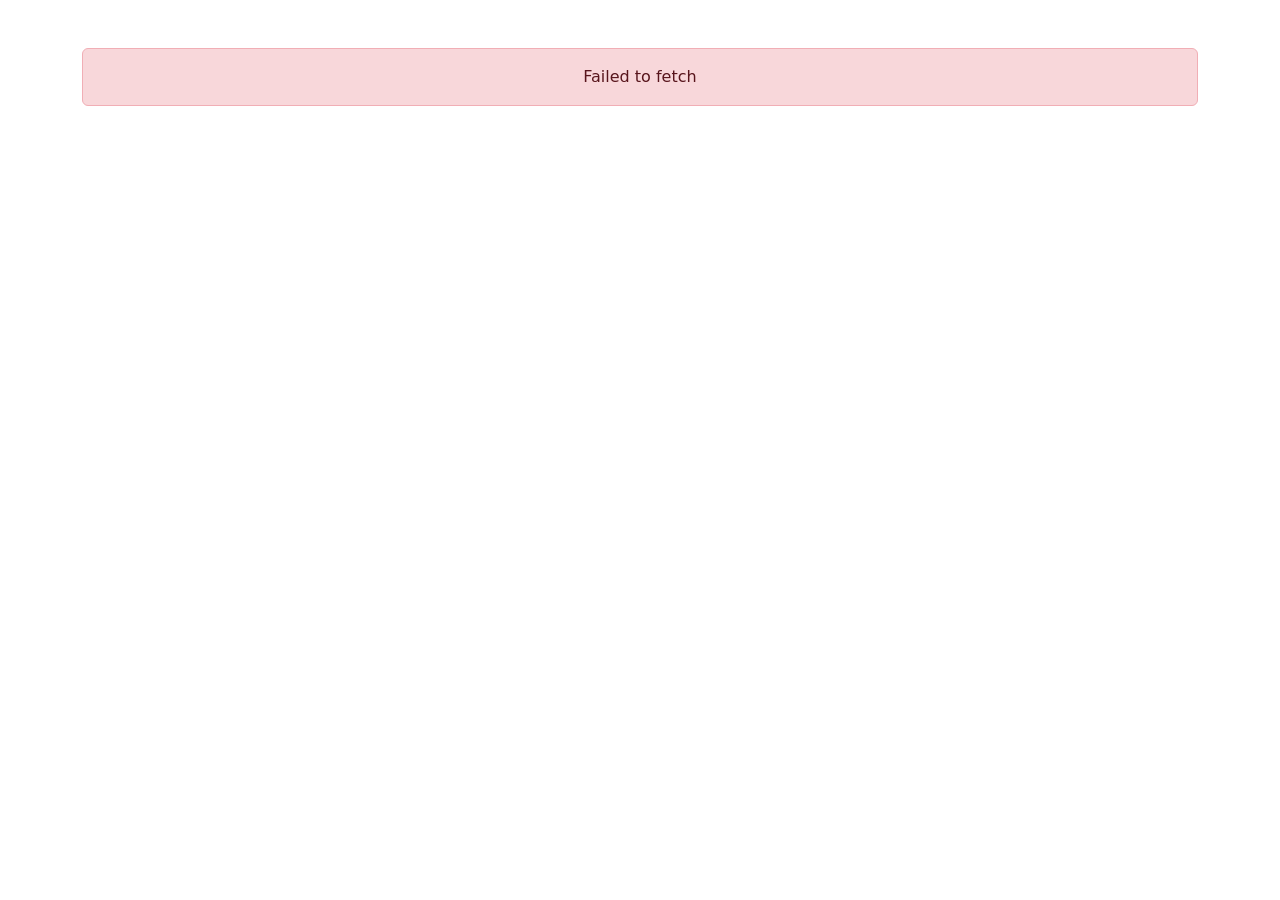
==== movie.html @ 8a9650fc "Saving changes so far" ====
<!DOCTYPE html>
<html lang="en">
<head>
    <meta charset="UTF-8">
    <title>Movie Details</title>

    <link href="https://cdn.jsdelivr.net/npm/bootstrap@5.3.7/dist/css/bootstrap.min.css" rel="stylesheet">
</head>

<body>

<div class="container py-5" id="movie-details">

    <p>Loading movie...</p>

</div>

<script src="assets/js/movie.js"></script>

</body>
</html>
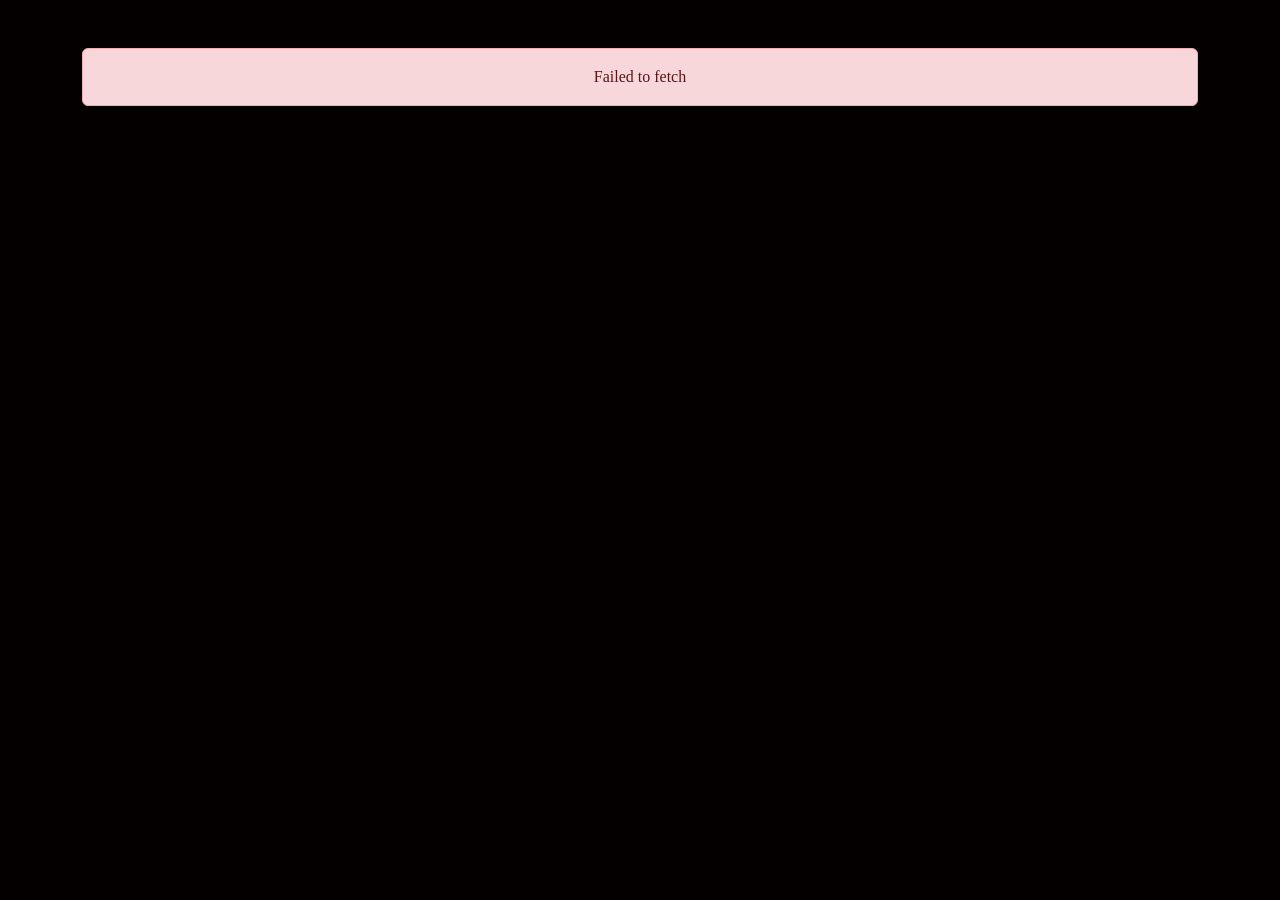
==== commit 157b55bf: "Added show characters functionality" ====
--- a/movie.html
+++ b/movie.html
@@ -5,17 +5,23 @@
     <title>Movie Details</title>
 
     <link href="https://cdn.jsdelivr.net/npm/bootstrap@5.3.7/dist/css/bootstrap.min.css" rel="stylesheet">
+    <link href="assets/css/main.css" rel="stylesheet">
 </head>
 
 <body>
 
 <div class="container py-5" id="movie-details">
+    <div class="col-12 text-center my-5">
 
-    <p>Loading movie...</p>
+        <div class="spinner-border text-success"
+                role="status">
+            <span class="visually-hidden">Loading...</span>
+        </div>
 
+    </div>
 </div>
 
 <script src="assets/js/movie.js"></script>
-
+<script src="https://cdn.jsdelivr.net/npm/bootstrap@5.3.7/dist/js/bootstrap.bundle.min.js"></script>
 </body>
 </html>
--- a/assets/css/main.css
+++ b/assets/css/main.css
@@ -0,0 +1,279 @@
+/* Global Colors - The following color variables are used throughout the website. Updating them here will change the color scheme of the entire website */
+:root { 
+  --background-color: #040000; /* Background color for the entire website, including individual sections */
+  --default-color: #f8f8f8; /* Default color used for the majority of the text content across the entire website */
+  --heading-color: #ffffff; /* Color for headings, subheadings and title throughout the website */
+  --accent-color: #e59d02; /* Accent color that represents your brand on the website. It's used for buttons, links, and other elements that need to stand out */
+  --surface-color: #191919; /* The surface color is used as a background of boxed elements within sections, such as cards, icon boxes, or other elements that require a visual separation from the global background. */
+  --contrast-color: #ffffff; /* Contrast color for text, ensuring readability against backgrounds of accent, heading, or default colors. */
+}
+
+/* Nav Menu Colors - The following color variables are used specifically for the navigation menu. They are separate from the global colors to allow for more customization options */
+:root {
+  --nav-color: #f8f8f8;  /* The default color of the main navmenu links */
+  --nav-hover-color: #e59d02; /* Applied to main navmenu links when they are hovered over or active */
+  --nav-mobile-background-color: #1b1a1a; /* Used as the background color for mobile navigation menu */
+  --nav-dropdown-background-color: #1b1a1a; /* Used as the background color for dropdown items that appear when hovering over primary navigation items */
+  --nav-dropdown-color: #f8f8f8; /* Used for navigation links of the dropdown items in the navigation menu. */
+  --nav-dropdown-hover-color: #e59d02; /* Similar to --nav-hover-color, this color is applied to dropdown navigation links when they are hovered over. */
+}
+
+/* Smooth scroll */
+:root {
+  scroll-behavior: smooth;
+}
+
+/*--------------------------------------------------------------
+# General Styling & Shared Classes
+--------------------------------------------------------------*/
+body {
+  color: var(--default-color);
+  background-color: var(--background-color);
+  font-family: var(--default-font);
+}
+
+h1,
+h2,
+h3,
+h4,
+h5,
+h6 {
+  color: var(--heading-color);
+  font-family: var(--heading-font);
+}
+
+/*--------------------------------------------------------------
+# Global Header
+--------------------------------------------------------------*/
+.header {
+  --background-color: rgba(255, 255, 255, 0);
+  color: var(--default-color);
+  background-color: var(--background-color);
+  padding: 15px 0;
+  transition: all 0.5s;
+  z-index: 997;
+}
+
+.header .logo h1 {
+  font-size: 30px;
+  margin: 0;
+  font-weight: 700;
+  color: var(--heading-color);
+}
+
+.header .btn-getstarted,
+.header .btn-getstarted:focus {
+  color: var(--contrast-color);
+  background: var(--accent-color);
+  font-size: 14px;
+  padding: 8px 26px;
+  margin: 0;
+  border-radius: 50px;
+  transition: 0.3s;
+}
+
+.header .btn-getstarted:hover,
+.header .btn-getstarted:focus:hover {
+  color: var(--contrast-color);
+  background: color-mix(in srgb, var(--accent-color), transparent 15%);
+}
+
+@media (max-width: 1200px) {
+  .header .logo {
+    order: 1;
+  }
+
+  .header .btn-getstarted {
+    order: 2;
+    margin: 0 15px 0 0;
+    padding: 6px 20px;
+  }
+
+  .header .navmenu {
+    order: 3;
+  }
+}
+
+/*--------------------------------------------------------------
+# Global Footer
+--------------------------------------------------------------*/
+.footer {
+  color: var(--default-color);
+  background-color: var(--background-color);
+  font-size: 14px;
+  position: relative;
+}
+
+.footer .footer-top {
+  background-color: color-mix(in srgb, var(--background-color), white 5%);
+  padding-top: 50px;
+}
+
+.footer .footer-about .logo {
+  line-height: 1;
+  margin-bottom: 25px;
+}
+
+.footer .footer-about .logo img {
+  max-height: 40px;
+  margin-right: 6px;
+}
+
+.footer .footer-about .logo span {
+  color: var(--heading-color);
+  font-family: var(--heading-font);
+  font-size: 26px;
+  font-weight: 700;
+  letter-spacing: 1px;
+}
+
+.footer .footer-about p {
+  font-size: 14px;
+  font-family: var(--heading-font);
+}
+
+.footer h4 {
+  font-size: 16px;
+  font-weight: 600;
+  position: relative;
+  padding-bottom: 12px;
+  margin-bottom: 15px;
+}
+
+.footer h4::after {
+  content: "";
+  position: absolute;
+  display: block;
+  width: 20px;
+  height: 2px;
+  background: var(--accent-color);
+  bottom: 0;
+  left: 0;
+}
+
+.footer .footer-links {
+  margin-bottom: 30px;
+}
+
+.footer .footer-links ul {
+  list-style: none;
+  padding: 0;
+  margin: 0;
+}
+
+.footer .footer-links ul i {
+  padding-right: 2px;
+  font-size: 12px;
+  line-height: 0;
+}
+
+.footer .footer-links ul li {
+  padding: 10px 0;
+  display: flex;
+  align-items: center;
+}
+
+.footer .footer-links ul li:first-child {
+  padding-top: 0;
+}
+
+.footer .footer-links ul a {
+  color: color-mix(in srgb, var(--default-color), transparent 30%);
+  display: inline-block;
+  line-height: 1;
+}
+
+.footer .footer-links ul a:hover {
+  color: var(--accent-color);
+}
+
+.footer .footer-contact p {
+  margin-bottom: 5px;
+}
+
+.footer .social-links a {
+  font-size: 18px;
+  display: inline-block;
+  background: color-mix(in srgb, var(--default-color), transparent 92%);
+  color: var(--accent-color);
+  line-height: 1;
+  padding: 8px 0;
+  margin-right: 4px;
+  border-radius: 4px;
+  text-align: center;
+  width: 36px;
+  height: 36px;
+  transition: 0.3s;
+}
+
+.footer .social-links a:hover {
+  color: var(--contrast-color);
+  background: var(--accent-color);
+  text-decoration: none;
+}
+
+/*--------------------------------------------------------------
+# Global Sections
+--------------------------------------------------------------*/
+section,
+.section {
+  color: var(--default-color);
+  background-color: var(--background-color);
+  padding: 60px 0;
+  scroll-margin-top: 90px;
+  overflow: clip;
+}
+
+@media (max-width: 1199px) {
+
+  section,
+  .section {
+    scroll-margin-top: 66px;
+  }
+}
+
+/*--------------------------------------------------------------
+# Global Section Titles
+--------------------------------------------------------------*/
+.section-title {
+  text-align: center;
+  padding-bottom: 60px;
+  position: relative;
+}
+
+.section-title h2 {
+  font-size: 32px;
+  font-weight: 700;
+  position: relative;
+}
+
+.section-title h2:before,
+.section-title h2:after {
+  content: "";
+  width: 50px;
+  height: 2px;
+  background: var(--accent-color);
+  display: inline-block;
+}
+
+.section-title h2:before {
+  margin: 0 15px 10px 0;
+}
+
+.section-title h2:after {
+  margin: 0 0 10px 15px;
+}
+
+.section-title p {
+  margin-bottom: 0;
+}
+
+.movie-card {
+    transition: transform 0.2s ease, box-shadow 0.2s ease;
+}
+
+.movie-card:hover {
+    transform: translateY(-5px);
+    box-shadow: 0 10px 25px rgba(0,0,0,0.15);
+}
+
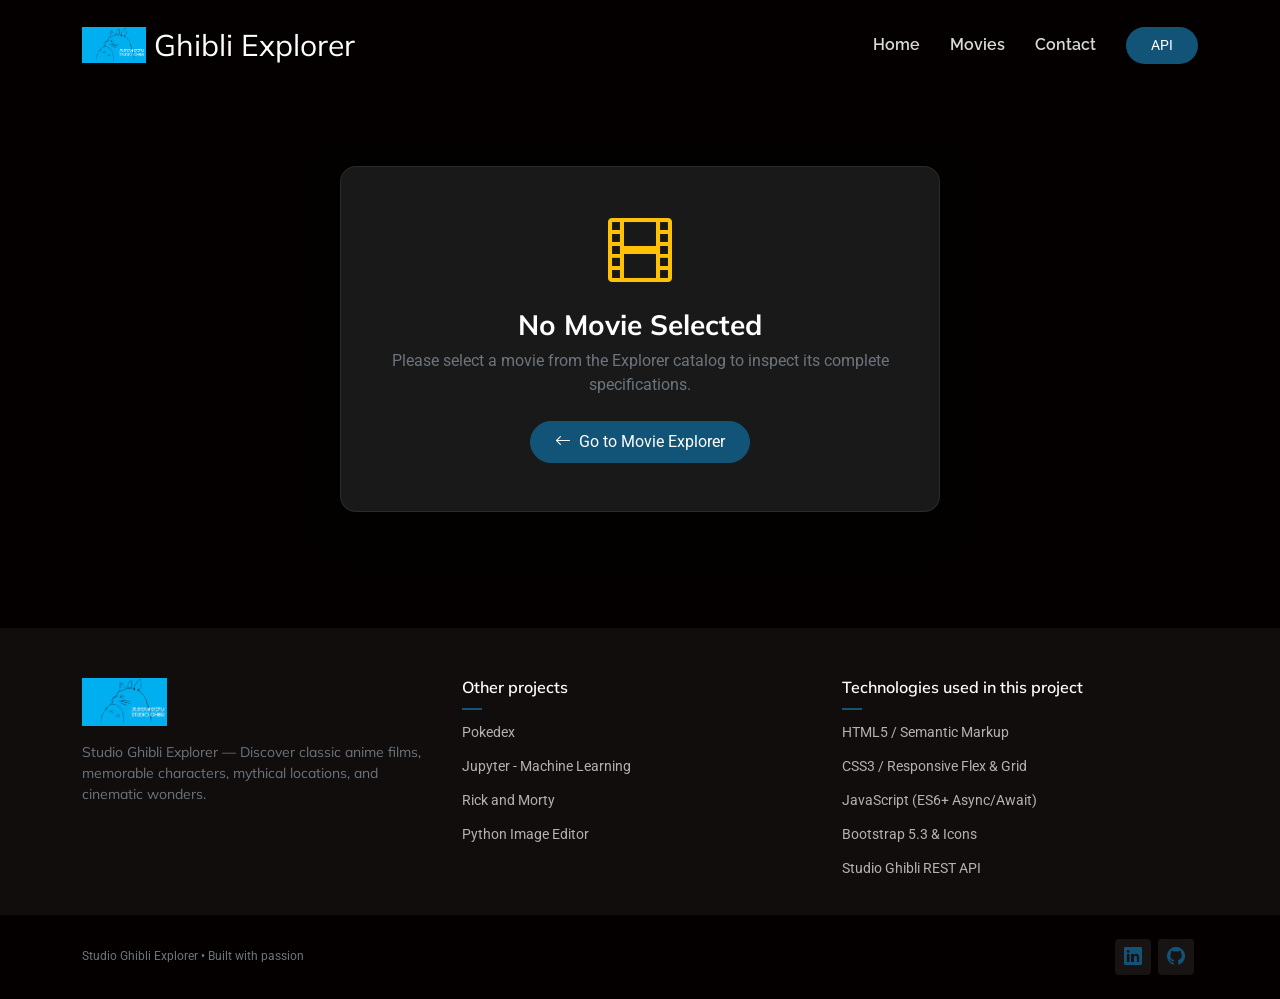
==== commit 81c7bf1b: "Added functionalities and design" ====
--- a/movie.html
+++ b/movie.html
@@ -2,26 +2,115 @@
 <html lang="en">
 <head>
     <meta charset="UTF-8">
-    <title>Movie Details</title>
+    <meta name="viewport" content="width=device-width, initial-scale=1.0">
+    <title>Movie Details — Studio Ghibli Explorer</title>
+    <link rel="icon" href="assets/img/logo.png">
 
+    <!-- Fonts -->
+    <link href="https://fonts.googleapis.com" rel="preconnect">
+    <link href="https://fonts.gstatic.com" rel="preconnect" crossorigin>
+    <link href="https://fonts.googleapis.com/css2?family=Roboto:ital,wght@0,100;0,300;0,400;0,500;0,700;0,900;1,100;1,300;1,400;1,500;1,700;1,900&family=Raleway:ital,wght@0,100;0,200;0,300;0,400;0,500;0,600;0,700;0,800;0,900;1,100;1,200;1,300;1,400;1,500;1,600;1,700;1,800;1,900&family=Mulish:ital,wght@0,200;0,300;0,400;0,500;0,600;0,700;0,800;0,900;1,200;1,300;1,400;1,500;1,600;1,700;1,800;1,900&display=swap" rel="stylesheet">
+
+    <!-- Bootstrap CSS -->
     <link href="https://cdn.jsdelivr.net/npm/bootstrap@5.3.7/dist/css/bootstrap.min.css" rel="stylesheet">
+
+    <!-- Bootstrap Icons -->
+    <link href="https://cdn.jsdelivr.net/npm/bootstrap-icons@1.13.1/font/bootstrap-icons.min.css" rel="stylesheet">
+
     <link href="assets/css/main.css" rel="stylesheet">
 </head>
 
-<body>
+<body class="movie-details-page">
 
-<div class="container py-5" id="movie-details">
-    <div class="col-12 text-center my-5">
+    <!-- Header -->
+    <header id="header" class="header d-flex align-items-center fixed-top">
+        <div class="container-fluid container-xl position-relative d-flex align-items-center">
 
-        <div class="spinner-border text-success"
-                role="status">
-            <span class="visually-hidden">Loading...</span>
+            <a href="index.html" class="logo d-flex align-items-center me-auto">
+                <img src="assets/img/logo.png" alt="Logo" class="d-inline-block">
+                <h1 class="sitename">Ghibli Explorer</h1>
+            </a>
+
+            <nav id="navmenu" class="navmenu">
+                <ul>
+                    <li><a href="index.html#hero">Home</a></li>
+                    <li><a href="index.html#explorer">Movies</a></li>
+                    <li><a href="index.html#contact">Contact</a></li>
+                </ul>
+                <i class="mobile-nav-toggle d-xl-none bi bi-list"></i>
+            </nav>
+
+            <a target="_blank" class="btn-getstarted" href="https://ghibliapi.dev/">API</a>
+
+        </div>
+    </header>
+
+    <!-- Main Content -->
+    <main class="main details-main">
+        <div id="movie-details" class="container-fluid px-0">
+            <!-- Loading Spinner State -->
+            <div class="container py-5 text-center my-5">
+                <div class="spinner-border text-info" style="width: 3.5rem; height: 3.5rem;" role="status">
+                    <span class="visually-hidden">Loading movie details...</span>
+                </div>
+                <h4 class="mt-4 text-light fw-normal">Loading complete movie specifications...</h4>
+                <p class="text-secondary">Fetching characters, locations, species, and vehicles from the Studio Ghibli API</p>
+            </div>
+        </div>
+    </main>
+
+    <!-- Footer -->
+    <footer id="footer" class="footer light-background">
+        <div class="footer-top">
+            <div class="container">
+                <div class="row gy-4">
+                    <div class="col-lg-4 col-md-6 footer-about">
+                        <div class="logo mb-3">
+                            <img src="assets/img/logo.png" alt="Ghibli Logo" style="max-height: 48px; width: auto;" />
+                        </div>
+                        <p class="text-secondary">Studio Ghibli Explorer — Discover classic anime films, memorable characters, mythical locations, and cinematic wonders.</p>
+                    </div>
+
+                    <div class="col-lg-4 col-md-6 footer-links">
+                        <h4>Other projects</h4>
+                        <ul>
+                            <li><a href="https://github.com/miguelestradam3/pokedex" target="_blank" rel="noopener">Pokedex</a></li>
+                            <li><a href="https://github.com/miguelestradam3/machine_learning_classifier" target="_blank" rel="noopener">Jupyter - Machine Learning</a></li>
+                            <li><a href="https://github.com/miguelestradam3/rick_and_morty" target="_blank" rel="noopener">Rick and Morty</a></li>
+                            <li><a href="https://github.com/miguelestradam3/python_images_editor" target="_blank" rel="noopener">Python Image Editor</a></li>
+                        </ul>
+                    </div>
+
+                    <div class="col-lg-4 col-md-12 footer-links">
+                        <h4>Technologies used in this project</h4>
+                        <ul>
+                            <li><a href="#">HTML5 / Semantic Markup</a></li>
+                            <li><a href="#">CSS3 / Responsive Flex & Grid</a></li>
+                            <li><a href="#">JavaScript (ES6+ Async/Await)</a></li>
+                            <li><a href="#">Bootstrap 5.3 & Icons</a></li>
+                            <li><a href="#">Studio Ghibli REST API</a></li>
+                        </ul>
+                    </div>
+                </div>
+            </div>
         </div>
 
-    </div>
-</div>
+        <div class="copyright text-center py-4">
+            <div class="container d-flex flex-column flex-md-row justify-content-between align-items-center gap-3">
+                <span class="text-secondary small">Studio Ghibli Explorer &bull; Built with passion</span>
+                <div class="social-links">
+                    <a href="https://www.linkedin.com/in/miguel-estrada-46ba46367/" target="_blank" rel="noopener" aria-label="LinkedIn"><i class="bi bi-linkedin"></i></a>
+                    <a href="https://github.com/miguelestradam3" target="_blank" rel="noopener" aria-label="GitHub"><i class="bi bi-github"></i></a>
+                </div>
+            </div>
+        </div>
+    </footer>
 
-<script src="assets/js/movie.js"></script>
-<script src="https://cdn.jsdelivr.net/npm/bootstrap@5.3.7/dist/js/bootstrap.bundle.min.js"></script>
+    <!-- Bootstrap Bundle JS -->
+    <script src="https://cdn.jsdelivr.net/npm/bootstrap@5.3.7/dist/js/bootstrap.bundle.min.js"></script>
+    <!-- Main UI script (navigation toggle & scroll) -->
+    <script src="assets/js/main.js"></script>
+    <!-- Movie Details logic -->
+    <script src="assets/js/movie.js"></script>
 </body>
 </html>
--- a/assets/css/main.css
+++ b/assets/css/main.css
@@ -1,21 +1,29 @@
+
+/* Fonts */
+:root {
+  --default-font: "Roboto",  system-ui, -apple-system, "Segoe UI", Roboto, "Helvetica Neue", Arial, "Noto Sans", "Liberation Sans", sans-serif, "Apple Color Emoji", "Segoe UI Emoji", "Segoe UI Symbol", "Noto Color Emoji";
+  --heading-font: "Mulish",  sans-serif;
+  --nav-font: "Raleway",  sans-serif;
+}
+
 /* Global Colors - The following color variables are used throughout the website. Updating them here will change the color scheme of the entire website */
 :root { 
   --background-color: #040000; /* Background color for the entire website, including individual sections */
   --default-color: #f8f8f8; /* Default color used for the majority of the text content across the entire website */
   --heading-color: #ffffff; /* Color for headings, subheadings and title throughout the website */
-  --accent-color: #e59d02; /* Accent color that represents your brand on the website. It's used for buttons, links, and other elements that need to stand out */
+  --accent-color: #115478; /* Accent color that represents your brand on the website. It's used for buttons, links, and other elements that need to stand out */
   --surface-color: #191919; /* The surface color is used as a background of boxed elements within sections, such as cards, icon boxes, or other elements that require a visual separation from the global background. */
   --contrast-color: #ffffff; /* Contrast color for text, ensuring readability against backgrounds of accent, heading, or default colors. */
 }
 
 /* Nav Menu Colors - The following color variables are used specifically for the navigation menu. They are separate from the global colors to allow for more customization options */
 :root {
-  --nav-color: #f8f8f8;  /* The default color of the main navmenu links */
-  --nav-hover-color: #e59d02; /* Applied to main navmenu links when they are hovered over or active */
-  --nav-mobile-background-color: #1b1a1a; /* Used as the background color for mobile navigation menu */
-  --nav-dropdown-background-color: #1b1a1a; /* Used as the background color for dropdown items that appear when hovering over primary navigation items */
-  --nav-dropdown-color: #f8f8f8; /* Used for navigation links of the dropdown items in the navigation menu. */
-  --nav-dropdown-hover-color: #e59d02; /* Similar to --nav-hover-color, this color is applied to dropdown navigation links when they are hovered over. */
+  --nav-color: #d9d9d9;  /* The default color of the main navmenu links */
+  --nav-hover-color: #115478; /* Applied to main navmenu links when they are hovered over or active */
+  --nav-mobile-background-color: #040000; /* Used as the background color for mobile navigation menu */
+  --nav-dropdown-background-color: #040000; /* Used as the background color for dropdown items that appear when hovering over primary navigation items */
+  --nav-dropdown-color: #d9d9d9; /* Used for navigation links of the dropdown items in the navigation menu. */
+  --nav-dropdown-hover-color: #115478; /* Similar to --nav-hover-color, this color is applied to dropdown navigation links when they are hovered over. */
 }
 
 /* Smooth scroll */
@@ -23,6 +31,81 @@
   scroll-behavior: smooth;
 }
 
+/* Custom Button & Accent Utilities */
+.btn-accent {
+  background-color: var(--accent-color);
+  border-color: var(--accent-color);
+  color: var(--contrast-color);
+  transition: all 0.25s ease;
+}
+
+.btn-accent:hover,
+.btn-accent:focus {
+  background-color: color-mix(in srgb, var(--accent-color), white 15%);
+  border-color: color-mix(in srgb, var(--accent-color), white 15%);
+  color: var(--contrast-color);
+  transform: translateY(-1px);
+}
+
+.btn-accent:active,
+.btn-accent.active {
+  background-color: color-mix(in srgb, var(--accent-color), black 15%);
+  border-color: color-mix(in srgb, var(--accent-color), black 15%);
+}
+
+.btn-outline-light {
+  border-color: rgba(255, 255, 255, 0.4);
+  color: #fff;
+  transition: all 0.25s ease;
+}
+
+.btn-outline-light:hover {
+  background-color: #fff;
+  color: #111;
+  border-color: #fff;
+}
+
+.page-btn.active {
+  background-color: var(--accent-color) !important;
+  border-color: var(--accent-color) !important;
+  color: #fff !important;
+}
+
+.text-accent {
+  color: var(--accent-color) !important;
+}
+
+.bg-accent {
+  background-color: var(--accent-color) !important;
+}
+
+/* Chrome, Edge, Safari */
+::-webkit-scrollbar {
+    width: 12px;
+}
+
+::-webkit-scrollbar-track {
+    background: #040000;
+}
+
+::-webkit-scrollbar-thumb {
+    background: linear-gradient(
+        180deg,
+        #191919,
+        #2a2a2a
+    );
+    border-radius: 999px;
+    border: 2px solid #040000;
+}
+
+::-webkit-scrollbar-thumb:hover {
+    background: #115478;
+    box-shadow: 0 0 8px rgba(17, 84, 120, 0.6);
+}
+
+/*--------------------------------------------------------------
+# General Styling & Shared Classes
+--------------------------------------------------------------*/
 /*--------------------------------------------------------------
 # General Styling & Shared Classes
 --------------------------------------------------------------*/
@@ -30,6 +113,17 @@
   color: var(--default-color);
   background-color: var(--background-color);
   font-family: var(--default-font);
+}
+
+a {
+  color: var(--accent-color);
+  text-decoration: none;
+  transition: 0.3s;
+}
+
+a:hover {
+  color: color-mix(in srgb, var(--accent-color), transparent 25%);
+  text-decoration: none;
 }
 
 h1,
@@ -42,11 +136,22 @@
   font-family: var(--heading-font);
 }
 
+p {
+  font-family: var(--default-font);
+}
+
+.main {
+  padding-top: 20px;
+  padding-bottom: 20px;
+  margin-top: 20px;
+  margin-bottom: 20px;
+}
+
 /*--------------------------------------------------------------
 # Global Header
 --------------------------------------------------------------*/
 .header {
-  --background-color: rgba(255, 255, 255, 0);
+  --heading-color: #ffffff;
   color: var(--default-color);
   background-color: var(--background-color);
   padding: 15px 0;
@@ -54,10 +159,19 @@
   z-index: 997;
 }
 
+.header .logo {
+  line-height: 1;
+}
+
+.header .logo img {
+  max-height: 36px;
+  margin-right: 8px;
+}
+
 .header .logo h1 {
   font-size: 30px;
   margin: 0;
-  font-weight: 700;
+  font-weight: 400;
   color: var(--heading-color);
 }
 
@@ -66,8 +180,8 @@
   color: var(--contrast-color);
   background: var(--accent-color);
   font-size: 14px;
-  padding: 8px 26px;
-  margin: 0;
+  padding: 8px 25px;
+  margin: 0 0 0 30px;
   border-radius: 50px;
   transition: 0.3s;
 }
@@ -86,12 +200,400 @@
   .header .btn-getstarted {
     order: 2;
     margin: 0 15px 0 0;
-    padding: 6px 20px;
+    padding: 6px 15px;
   }
 
   .header .navmenu {
     order: 3;
   }
+}
+
+.scrolled .header {
+  box-shadow: 0px 0 18px rgba(0, 0, 0, 0.1);
+}
+
+/* Global Header on Scroll
+------------------------------*/
+.scrolled .header {
+  --background-color: rgba(20, 20, 20, 0.8);
+}
+
+/* Index Page Header
+------------------------------*/
+.index-page .header {
+  --background-color: rgba(255, 255, 255, 0);
+}
+
+/* Index Page Header on Scroll
+------------------------------*/
+.index-page.scrolled .header {
+  --background-color: rgba(20, 20, 20, 0.8);
+}
+
+/*--------------------------------------------------------------
+# Navigation Menu
+--------------------------------------------------------------*/
+/* Navmenu - Desktop */
+@media (min-width: 1200px) {
+  .navmenu {
+    padding: 0;
+  }
+
+  .navmenu ul {
+    margin: 0;
+    padding: 0;
+    display: flex;
+    list-style: none;
+    align-items: center;
+  }
+
+  .navmenu li {
+    position: relative;
+  }
+
+  .navmenu a,
+  .navmenu a:focus {
+    color: var(--nav-color);
+    padding: 18px 15px;
+    font-size: 16px;
+    font-family: var(--nav-font);
+    font-weight: 600;
+    display: flex;
+    align-items: center;
+    justify-content: space-between;
+    white-space: nowrap;
+    transition: 0.3s;
+  }
+
+  .navmenu a i,
+  .navmenu a:focus i {
+    font-size: 12px;
+    line-height: 0;
+    margin-left: 5px;
+    transition: 0.3s;
+  }
+
+  .navmenu li:last-child a {
+    padding-right: 0;
+  }
+
+  .navmenu li:hover>a,
+  .navmenu .active,
+  .navmenu .active:focus {
+    color: var(--nav-hover-color);
+  }
+
+  .navmenu .dropdown ul {
+    margin: 0;
+    padding: 10px 0;
+    background: var(--nav-dropdown-background-color);
+    display: block;
+    position: absolute;
+    visibility: hidden;
+    left: 14px;
+    top: 130%;
+    opacity: 0;
+    transition: 0.3s;
+    border-radius: 4px;
+    z-index: 99;
+    box-shadow: 0px 0px 30px rgba(0, 0, 0, 0.1);
+  }
+
+  .navmenu .dropdown ul li {
+    min-width: 200px;
+  }
+
+  .navmenu .dropdown ul a {
+    padding: 10px 20px;
+    font-size: 15px;
+    text-transform: none;
+    color: var(--nav-dropdown-color);
+  }
+
+  .navmenu .dropdown ul a i {
+    font-size: 12px;
+  }
+
+  .navmenu .dropdown ul a:hover,
+  .navmenu .dropdown ul .active:hover,
+  .navmenu .dropdown ul li:hover>a {
+    color: var(--nav-dropdown-hover-color);
+  }
+
+  .navmenu .dropdown:hover>ul {
+    opacity: 1;
+    top: 100%;
+    visibility: visible;
+  }
+
+  .navmenu .dropdown .dropdown ul {
+    top: 0;
+    left: -90%;
+    visibility: hidden;
+  }
+
+  .navmenu .dropdown .dropdown:hover>ul {
+    opacity: 1;
+    top: 0;
+    left: -100%;
+    visibility: visible;
+  }
+}
+
+/* Navmenu - Mobile */
+@media (max-width: 1199px) {
+  .mobile-nav-toggle {
+    color: var(--nav-color);
+    font-size: 28px;
+    line-height: 0;
+    margin-right: 10px;
+    cursor: pointer;
+    transition: color 0.3s;
+  }
+
+  .navmenu {
+    padding: 0;
+    z-index: 9997;
+  }
+
+  .navmenu ul {
+    display: none;
+    list-style: none;
+    position: absolute;
+    inset: 60px 20px 20px 20px;
+    padding: 10px 0;
+    margin: 0;
+    border-radius: 6px;
+    background-color: var(--nav-mobile-background-color);
+    overflow-y: auto;
+    transition: 0.3s;
+    z-index: 9998;
+    box-shadow: 0px 0px 30px rgba(0, 0, 0, 0.1);
+  }
+
+  .navmenu a,
+  .navmenu a:focus {
+    color: var(--nav-dropdown-color);
+    padding: 10px 20px;
+    font-family: var(--nav-font);
+    font-size: 17px;
+    font-weight: 500;
+    display: flex;
+    align-items: center;
+    justify-content: space-between;
+    white-space: nowrap;
+    transition: 0.3s;
+  }
+
+  .navmenu a i,
+  .navmenu a:focus i {
+    font-size: 12px;
+    line-height: 0;
+    margin-left: 5px;
+    width: 30px;
+    height: 30px;
+    display: flex;
+    align-items: center;
+    justify-content: center;
+    border-radius: 50%;
+    transition: 0.3s;
+    background-color: color-mix(in srgb, var(--accent-color), transparent 90%);
+  }
+
+  .navmenu a i:hover,
+  .navmenu a:focus i:hover {
+    background-color: var(--accent-color);
+    color: var(--contrast-color);
+  }
+
+  .navmenu a:hover,
+  .navmenu .active,
+  .navmenu .active:focus {
+    color: var(--nav-dropdown-hover-color);
+  }
+
+  .navmenu .active i,
+  .navmenu .active:focus i {
+    background-color: var(--accent-color);
+    color: var(--contrast-color);
+    transform: rotate(180deg);
+  }
+
+  .navmenu .dropdown ul {
+    position: static;
+    display: none;
+    z-index: 99;
+    padding: 10px 0;
+    margin: 10px 20px;
+    background-color: var(--nav-dropdown-background-color);
+    border: 1px solid color-mix(in srgb, var(--default-color), transparent 90%);
+    box-shadow: none;
+    transition: all 0.5s ease-in-out;
+  }
+
+  .navmenu .dropdown ul ul {
+    background-color: rgba(33, 37, 41, 0.1);
+  }
+
+  .navmenu .dropdown>.dropdown-active {
+    display: block;
+    background-color: rgba(33, 37, 41, 0.03);
+  }
+
+  .mobile-nav-active {
+    overflow: hidden;
+  }
+
+  .mobile-nav-active .mobile-nav-toggle {
+    color: #fff;
+    position: absolute;
+    font-size: 32px;
+    top: 15px;
+    right: 15px;
+    margin-right: 0;
+    z-index: 9999;
+  }
+
+  .mobile-nav-active .navmenu {
+    position: fixed;
+    overflow: hidden;
+    inset: 0;
+    background: rgba(33, 37, 41, 0.8);
+    transition: 0.3s;
+  }
+
+  .mobile-nav-active .navmenu>ul {
+    display: block;
+  }
+}
+
+/*--------------------------------------------------------------
+# Hero Section
+--------------------------------------------------------------*/
+.hero {
+  padding-top: 80px;
+  min-height: 100vh;
+  position: relative;
+  display: flex;
+  align-items: center;
+  justify-content: center;
+  overflow: hidden;
+  padding-bottom: 80px;
+}
+
+.hero .image {
+  position: absolute;
+  inset: 0;
+  display: block;
+  width: 100%;
+  height: 100%;
+  object-fit: cover;
+  z-index: 1;
+}
+
+.hero:before {
+  content: "";
+  background: color-mix(in srgb, var(--background-color), transparent 30%);
+  position: absolute;
+  inset: 0;
+  z-index: 2;
+  border-radius: 0;
+}
+
+.hero .container {
+  position: relative;
+  z-index: 3;
+}
+
+.hero h2 {
+  margin: 0;
+  font-size: 48px;
+  font-weight: 700;
+}
+
+.hero p {
+  margin: 10px 0 0 0;
+  font-size: 24px;
+  color: color-mix(in srgb, var(--default-color), transparent 20%);
+}
+
+.hero p span {
+  color: var(--accent-color);
+  letter-spacing: 1px;
+  border-bottom: 2px solid var(--accent-color);
+}
+
+.hero .social-links {
+  margin-top: 30px;
+  display: flex;
+  justify-content: center;
+  gap: 15px;
+}
+
+.hero .social-links a {
+  display: flex;
+  align-items: center;
+  justify-content: center;
+  width: 50px;
+  height: 50px;
+  border-radius: 50%;
+  background: color-mix(in srgb, var(--default-color), transparent 92%);
+  color: var(--default-color);
+  font-size: 20px;
+  transition: 0.3s;
+}
+
+.hero .social-links a:hover {
+  background: var(--accent-color);
+  color: var(--contrast-color);
+  transform: translateY(-3px);
+}
+
+@media (max-width: 768px) {
+  .hero h2 {
+    font-size: 32px;
+  }
+
+  .hero p {
+    font-size: 20px;
+  }
+}
+
+.hero {
+    min-height: 100vh;
+    background: var(--background-color);
+    color: var(--default-color);
+    padding-top: 90px;
+}
+
+.hero h1 {
+    color: var(--heading-color);
+}
+
+.text-accent {
+    color: var(--accent-color);
+}
+
+.hero-badge {
+    background: rgba(17, 84, 120, .2);
+    color: var(--accent-color);
+    border: 1px solid rgba(17, 84, 120, .4);
+}
+
+.hero .btn-primary {
+    background: var(--accent-color);
+    border-color: var(--accent-color);
+}
+
+.hero .btn-primary:hover {
+    background: #1670a0;
+    border-color: #1670a0;
+}
+
+.hero-image {
+    max-width: 500px;
+    width: 100%;
+    filter: drop-shadow(0 25px 40px rgba(0,0,0,.45));
 }
 
 /*--------------------------------------------------------------
@@ -266,14 +768,370 @@
 
 .section-title p {
   margin-bottom: 0;
-}
-
+  color: color-mix(in srgb, var(--default-color), transparent 25%);
+  font-size: 1.1rem;
+}
+
+.card {
+  background-color: var(--surface-color) !important;
+  color: var(--default-color) !important;
+  border: 1px solid rgba(255, 255, 255, 0.08);
+}
+
+/* Movie Explorer Cards */
 .movie-card {
-    transition: transform 0.2s ease, box-shadow 0.2s ease;
-}
-
-.movie-card:hover {
-    transform: translateY(-5px);
-    box-shadow: 0 10px 25px rgba(0,0,0,0.15);
-}
-
+  background-color: var(--surface-color) !important;
+  border: 1px solid rgba(255, 255, 255, 0.08) !important;
+  transition: transform 0.25s cubic-bezier(0.165, 0.84, 0.44, 1), box-shadow 0.25s ease, border-color 0.25s ease;
+  cursor: pointer;
+}
+
+.movie-card:hover,
+.movie-card:focus-visible {
+  transform: translateY(-6px);
+  border-color: var(--accent-color) !important;
+  box-shadow: 0 14px 28px rgba(0, 0, 0, 0.4), 0 0 15px rgba(17, 84, 120, 0.25);
+}
+
+.movie-card-img-wrapper {
+  aspect-ratio: 2 / 3;
+  background-color: #000;
+  position: relative;
+  overflow: hidden;
+}
+
+.movie-card-img {
+  width: 100%;
+  height: 100%;
+  object-fit: cover;
+  transition: transform 0.4s ease;
+}
+
+.movie-card:hover .movie-card-img {
+  transform: scale(1.04);
+}
+
+/* Filter Toolbar */
+.filter-toolbar {
+  background-color: var(--surface-color);
+}
+
+.filter-toolbar .form-control,
+.filter-toolbar .form-select {
+  background-color: #0d0d0d !important;
+  color: var(--default-color) !important;
+  border-color: rgba(255, 255, 255, 0.15);
+  font-size: 0.95rem;
+}
+
+.filter-toolbar .form-control:focus,
+.filter-toolbar .form-select:focus {
+  border-color: var(--accent-color);
+  box-shadow: 0 0 0 0.2rem rgba(17, 84, 120, 0.35);
+}
+
+.filter-toolbar .input-group-text {
+  background-color: #0d0d0d !important;
+  border-color: rgba(255, 255, 255, 0.15) !important;
+}
+
+/* Hero Typography & Card */
+.hero-heading {
+  font-size: clamp(2.2rem, 5vw, 3.8rem);
+  line-height: 1.15;
+}
+
+.hero-lead {
+  font-size: clamp(1rem, 2vw, 1.25rem);
+}
+
+.hero-card {
+  background-color: rgba(25, 25, 25, 0.9) !important;
+  backdrop-filter: blur(10px);
+  border: 1px solid rgba(255, 255, 255, 0.1) !important;
+}
+
+.hero-card-img {
+  height: 240px;
+  object-fit: cover;
+  width: 100%;
+}
+
+@media (max-width: 768px) {
+  .hero-card-img {
+    height: 180px;
+  }
+}
+
+/*--------------------------------------------------------------
+# Movie Details Page Styling
+--------------------------------------------------------------*/
+.movie-details-page {
+  background-color: var(--background-color);
+}
+
+.details-main {
+  padding-top: 70px;
+  margin-top: 0;
+  margin-bottom: 0;
+}
+
+.movie-backdrop-hero {
+  position: relative;
+  min-height: 420px;
+  display: flex;
+  align-items: flex-end;
+  padding-bottom: 3rem;
+  padding-top: 5rem;
+  overflow: hidden;
+}
+
+.backdrop-image-wrapper {
+  position: absolute;
+  inset: 0;
+  z-index: 1;
+}
+
+.backdrop-img {
+  width: 100%;
+  height: 100%;
+  object-fit: cover;
+  filter: brightness(0.65) saturate(1.1);
+}
+
+.backdrop-overlay {
+  position: absolute;
+  inset: 0;
+  background: linear-gradient(
+    180deg,
+    rgba(4, 0, 0, 0.4) 0%,
+    rgba(4, 0, 0, 0.75) 60%,
+    var(--background-color) 100%
+  );
+}
+
+.backdrop-content {
+  position: relative;
+  z-index: 2;
+}
+
+.movie-main-title {
+  font-size: clamp(2rem, 5vw, 3.5rem);
+  text-shadow: 0 2px 10px rgba(0, 0, 0, 0.7);
+}
+
+.spec-card {
+  background-color: var(--surface-color) !important;
+  border: 1px solid rgba(255, 255, 255, 0.08) !important;
+}
+
+.movie-poster-img {
+  width: 100%;
+  aspect-ratio: 2 / 3;
+  object-fit: cover;
+  background-color: #000;
+}
+
+.score-badge-floating {
+  position: absolute;
+  top: 15px;
+  right: 15px;
+  width: 58px;
+  height: 58px;
+  border-radius: 50%;
+  display: flex;
+  flex-direction: column;
+  align-items: center;
+  justify-content: center;
+  border: 3px solid rgba(255, 255, 255, 0.25);
+  line-height: 1;
+}
+
+.score-badge-floating .score-num {
+  font-size: 1.25rem;
+  font-weight: 800;
+  color: #fff;
+}
+
+.score-badge-floating .score-label {
+  font-size: 0.65rem;
+  font-weight: 600;
+  color: rgba(255, 255, 255, 0.8);
+}
+
+.stat-box {
+  background-color: var(--surface-color);
+  border: 1px solid rgba(255, 255, 255, 0.08);
+  transition: transform 0.2s ease, border-color 0.2s ease;
+}
+
+.stat-box:hover {
+  transform: translateY(-3px);
+  border-color: var(--accent-color);
+}
+
+/* Nav tabs in specs */
+.nav-pills .nav-link {
+  color: var(--default-color);
+  background-color: rgba(255, 255, 255, 0.06);
+  border: 1px solid rgba(255, 255, 255, 0.1);
+  font-size: 0.88rem;
+  font-weight: 500;
+  transition: all 0.2s ease;
+}
+
+.nav-pills .nav-link:hover {
+  color: #fff;
+  background-color: rgba(255, 255, 255, 0.12);
+}
+
+.nav-pills .nav-link.active {
+  background-color: var(--accent-color) !important;
+  border-color: var(--accent-color) !important;
+  color: #fff !important;
+  box-shadow: 0 4px 12px rgba(17, 84, 120, 0.4);
+}
+
+.hover-elevate {
+  transition: transform 0.2s ease, box-shadow 0.2s ease, border-color 0.2s ease;
+}
+
+.hover-elevate:hover {
+  transform: translateY(-3px);
+  border-color: var(--accent-color) !important;
+  box-shadow: 0 8px 18px rgba(0, 0, 0, 0.35);
+}
+
+/* Responsive Table Styling */
+.table-dark {
+  --bs-table-bg: var(--surface-color);
+  --bs-table-striped-bg: rgba(255, 255, 255, 0.03);
+  --bs-table-hover-bg: rgba(255, 255, 255, 0.05);
+  border-color: rgba(255, 255, 255, 0.08);
+}
+
+/* General Responsiveness Improvements */
+html, body {
+  overflow-x: hidden;
+  max-width: 100%;
+}
+
+@media (max-width: 991px) {
+  .movie-backdrop-hero {
+    min-height: 320px;
+    padding-top: 4rem;
+    padding-bottom: 2rem;
+  }
+}
+
+@media (max-width: 768px) {
+  .details-main {
+    padding-top: 60px;
+  }
+
+  .movie-backdrop-hero {
+    min-height: 260px;
+    padding-top: 3.5rem;
+    padding-bottom: 1.5rem;
+  }
+
+  .header .logo h1 {
+    font-size: 22px;
+  }
+
+  .section {
+    padding: 40px 0;
+  }
+
+  .section-title {
+    padding-bottom: 35px;
+  }
+
+  .nav-pills .nav-link {
+    font-size: 0.8rem;
+    padding: 0.4rem 0.75rem !important;
+  }
+
+  .card-body {
+    padding: 1.25rem;
+  }
+}
+
+@media (max-width: 480px) {
+  .header .btn-getstarted {
+    display: none;
+  }
+}
+
+/*--------------------------------------------------------------
+# Contact Section
+--------------------------------------------------------------*/
+.contact .email-form {
+  background: var(--background-color);
+  padding: 40px;
+  border-radius: 10px;
+}
+
+.contact .email-form .form-control {
+  color: var(--default-color);
+  background-color: var(--surface-color);
+  border: 1px solid color-mix(in srgb, var(--default-color), transparent 80%);
+  padding: 12px 15px;
+  font-size: 14px;
+  border-radius: 5px;
+  transition: 0.3s;
+}
+
+.contact .email-form .form-control:focus {
+  border-color: var(--accent-color);
+  box-shadow: 0 0 0 0.2rem color-mix(in srgb, var(--accent-color), transparent 80%);
+}
+
+.contact .email-form .form-control::placeholder {
+  color: color-mix(in srgb, var(--default-color), transparent 70%);
+}
+
+.contact .email-form textarea.form-control {
+  min-height: 120px;
+}
+
+.contact .email-form button[type=submit] {
+  background: var(--accent-color);
+  color: var(--contrast-color);
+  border: none;
+  padding: 12px 40px;
+  font-size: 16px;
+  font-weight: 600;
+  border-radius: 5px;
+  cursor: pointer;
+  transition: 0.3s;
+}
+
+.contact .email-form button[type=submit]:hover {
+  background: color-mix(in srgb, var(--accent-color), transparent 20%);
+  transform: translateY(-2px);
+}
+
+@media (max-width: 768px) {
+  .contact .info-item {
+    padding: 20px;
+  }
+
+  .contact .info-item .icon-wrapper {
+    width: 40px;
+    height: 40px;
+    margin-right: 15px;
+  }
+
+  .contact .info-item .icon-wrapper i {
+    font-size: 20px;
+  }
+
+  .contact .info-item h3 {
+    font-size: 16px;
+  }
+
+  .contact .email-form {
+    padding: 30px 20px;
+  }
+}
